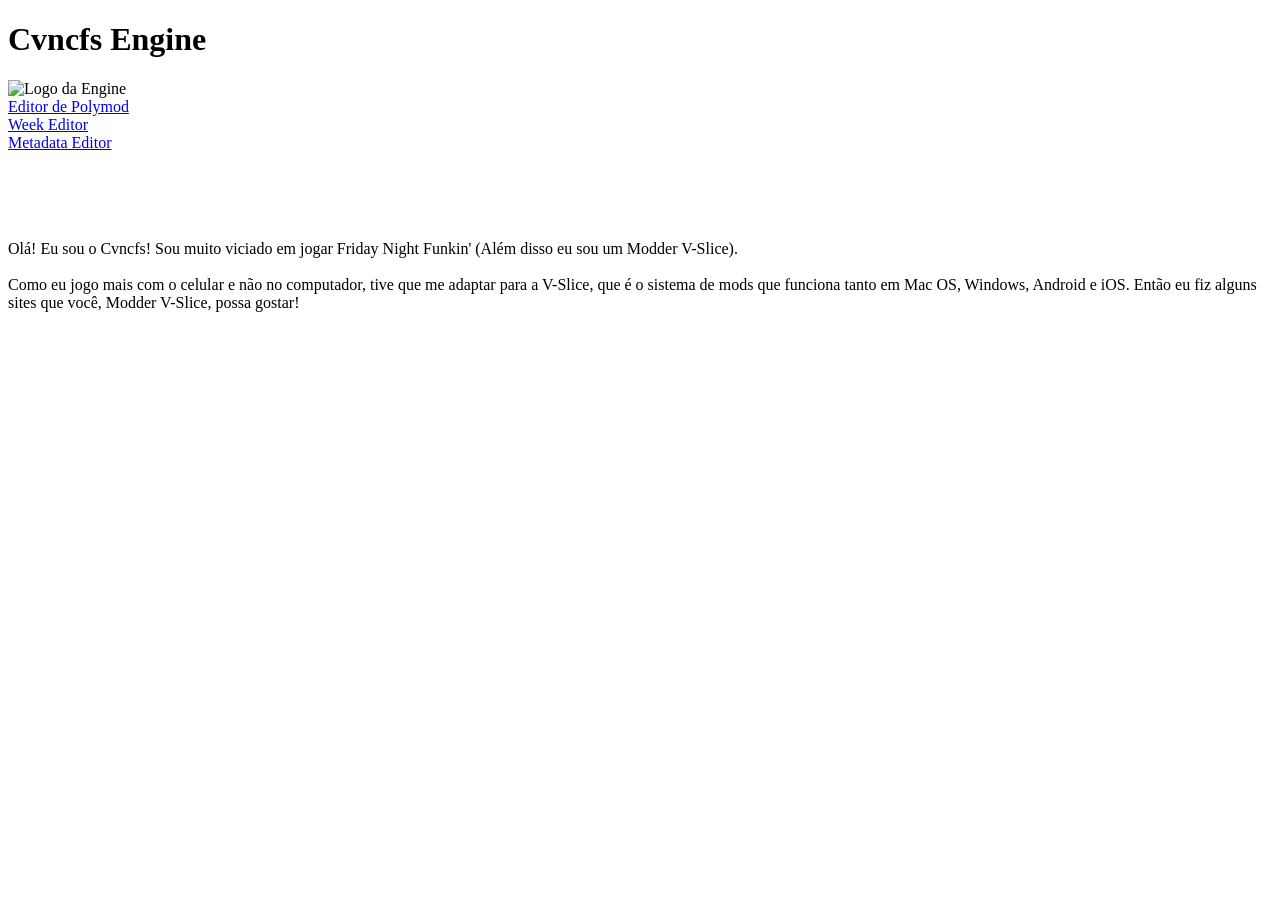
==== index.html @ 799707e8 "Refactor index.html structure and navigation" ====
<!DOCTYPE html>
<html lang="pt-BR">
<head>
    <meta charset="UTF-8">
    <meta name="viewport" content="width=device-width, initial-scale=1.0">
    <title>Cvncfs Engine: Funkin WebKit Tools</title>
    <link rel="icon" href="lib/scripts/images/icon.png">
</head>
<body>
    <h1>Cvncfs Engine</h1>
    <img src="lib/scripts/images/cvncfs-engine.png" alt="Logo da Engine" class="LogoCvncfsEngine">
    <nav class="editores-principal">
        <a href="lib/polymod-editor.html">Editor de Polymod</a><br>
        <a href="lib/week-editor.html">Week Editor</a><br>
        <a href="lib/metadata-editor.html">Metadata Editor</a><br>
    </nav><br><br><br><br>
    <p>Olá! Eu sou o Cvncfs! Sou muito viciado em jogar Friday Night Funkin' (Além disso eu sou um Modder V-Slice).<br><br>Como eu jogo mais com o celular e não no computador, tive que me adaptar para a V-Slice, que é o sistema de mods que funciona tanto em Mac OS, Windows, Android e iOS. Então eu fiz alguns sites que você, Modder V-Slice, possa gostar!</p>
    <link rel="stylesheet" href="lib/scripts/style.css">
</body>
</html>
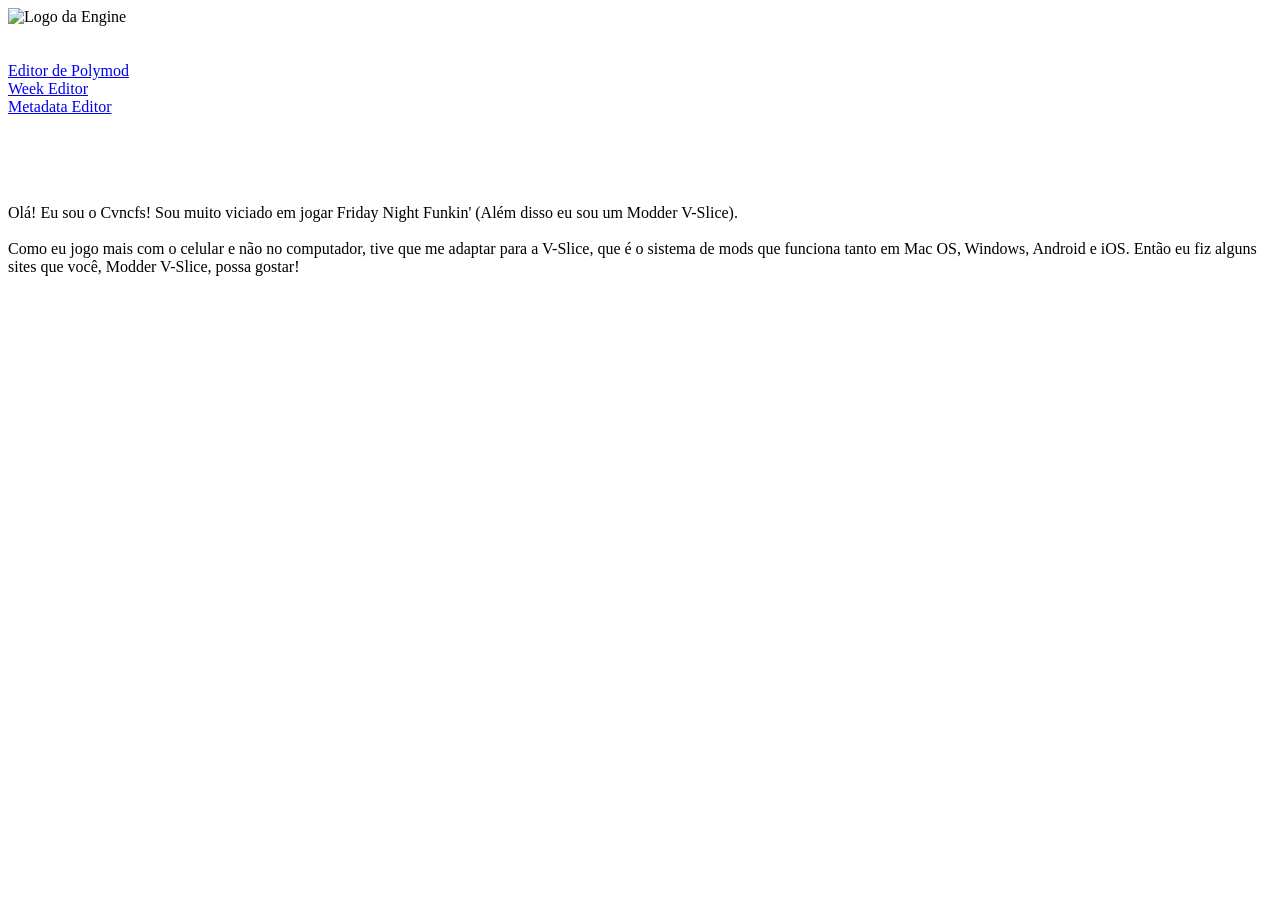
==== commit 5fb93059: "Refactor index.html structure and links" ====
--- a/index.html
+++ b/index.html
@@ -3,16 +3,15 @@
 <head>
     <meta charset="UTF-8">
     <meta name="viewport" content="width=device-width, initial-scale=1.0">
-    <title>Cvncfs Engine: Funkin WebKit Tools</title>
-    <link rel="icon" href="lib/scripts/images/icon.png">
+    <title>Cvncfs Engine: Funkin Webkit Tools</title>
+    <link rel="icon" href="lib/images/icon.png">
 </head>
 <body>
-    <h1>Cvncfs Engine</h1>
-    <img src="lib/scripts/images/cvncfs-engine.png" alt="Logo da Engine" class="LogoCvncfsEngine">
-    <nav class="editores-principal">
-        <a href="lib/polymod-editor.html">Editor de Polymod</a><br>
-        <a href="lib/week-editor.html">Week Editor</a><br>
-        <a href="lib/metadata-editor.html">Metadata Editor</a><br>
+    <img src="lib/images/cvncfs-engine.png" alt="Logo da Engine" class="LogoCvncfsEngine">
+    <nav class="editores-principal"><br><br>
+        <a href="lib/editors/polymod-editor.html">Editor de Polymod</a><br>
+        <a href="lib/editors/week-editor.html">Week Editor</a><br>
+        <a href="lib/editors/metadata-editor.html">Metadata Editor</a><br>
     </nav><br><br><br><br>
     <p>Olá! Eu sou o Cvncfs! Sou muito viciado em jogar Friday Night Funkin' (Além disso eu sou um Modder V-Slice).<br><br>Como eu jogo mais com o celular e não no computador, tive que me adaptar para a V-Slice, que é o sistema de mods que funciona tanto em Mac OS, Windows, Android e iOS. Então eu fiz alguns sites que você, Modder V-Slice, possa gostar!</p>
     <link rel="stylesheet" href="lib/scripts/style.css">
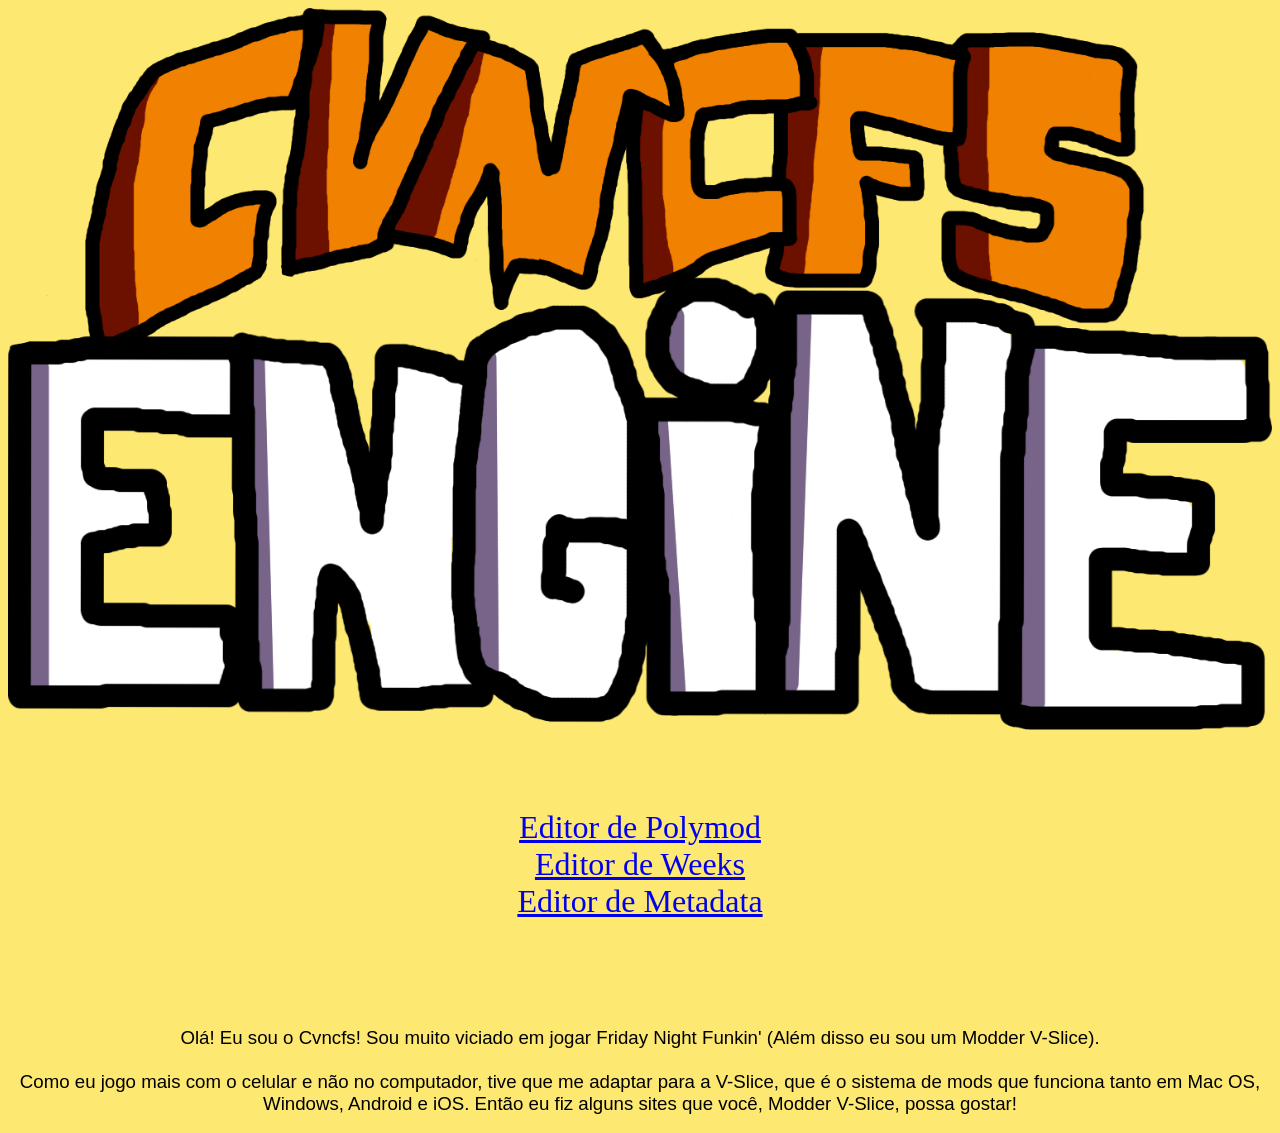
==== commit cd7c68c2: "Update editor links in index.html" ====
--- a/index.html
+++ b/index.html
@@ -10,8 +10,8 @@
     <img src="lib/images/cvncfs-engine.png" alt="Logo da Engine" class="LogoCvncfsEngine">
     <nav class="editores-principal"><br><br>
         <a href="lib/editors/polymod-editor.html">Editor de Polymod</a><br>
-        <a href="lib/editors/week-editor.html">Week Editor</a><br>
-        <a href="lib/editors/metadata-editor.html">Metadata Editor</a><br>
+        <a href="lib/editors/week-editor.html">Editor de Weeks</a><br>
+        <a href="lib/editors/metadata-editor.html">Editor de Metadata</a><br>
     </nav><br><br><br><br>
     <p>Olá! Eu sou o Cvncfs! Sou muito viciado em jogar Friday Night Funkin' (Além disso eu sou um Modder V-Slice).<br><br>Como eu jogo mais com o celular e não no computador, tive que me adaptar para a V-Slice, que é o sistema de mods que funciona tanto em Mac OS, Windows, Android e iOS. Então eu fiz alguns sites que você, Modder V-Slice, possa gostar!</p>
     <link rel="stylesheet" href="lib/scripts/style.css">
--- a/lib/scripts/style.css
+++ b/lib/scripts/style.css
@@ -0,0 +1,54 @@
+@font-face {
+  font-family: 'VCR OSD MONO';
+  src: url('../fonts/VCR_OSD_MONO_1.001.ttf') format('truetype');
+}
+
+body {
+    font-size: 14pt;
+    font-family: "VCR OSD MONO", Arial, Helvetica, sans-serif;
+    background-color: #FDE871;
+    text-align: center;
+}
+.LogoCvncfsEngine {
+    width: 100%;
+}
+.image-editor-SVG {
+    width: 85%;
+}
+.image-version {
+    width: 50%
+}
+.img-rating {
+    width: 70%;
+}
+@media (max-width: 768px) {
+    .AlertMobile {
+        display: none
+    }
+}
+.editores-principal {
+    font: 24pt "VCR OSD MONO";
+}
+input[type="text"], input[type="number"] {
+    width: 85%; height: 40px; font: 14pt "VCR OSD MONO"; border-radius: 25px; padding-left: 15px; padding-top: 5px;
+}
+input[type="range"] {
+    width: 85%;
+}
+input[type="color"] {
+  /* Remove a borda padrão e o fundo cinza chato */
+  -webkit-appearance: none;
+  -moz-appearance: none;
+  appearance: none;
+  
+  width: 100px;
+  height: 50px;
+  background-color: transparent;
+  border: none;
+}
+select {
+    width: 85%; height: 40px; font-size: 12pt; border-radius: 25px; padding-left: 15px; padding-top: 5px;
+}
+button {
+    font: 20pt "VCR OSD MONO"; padding: 30px;
+}
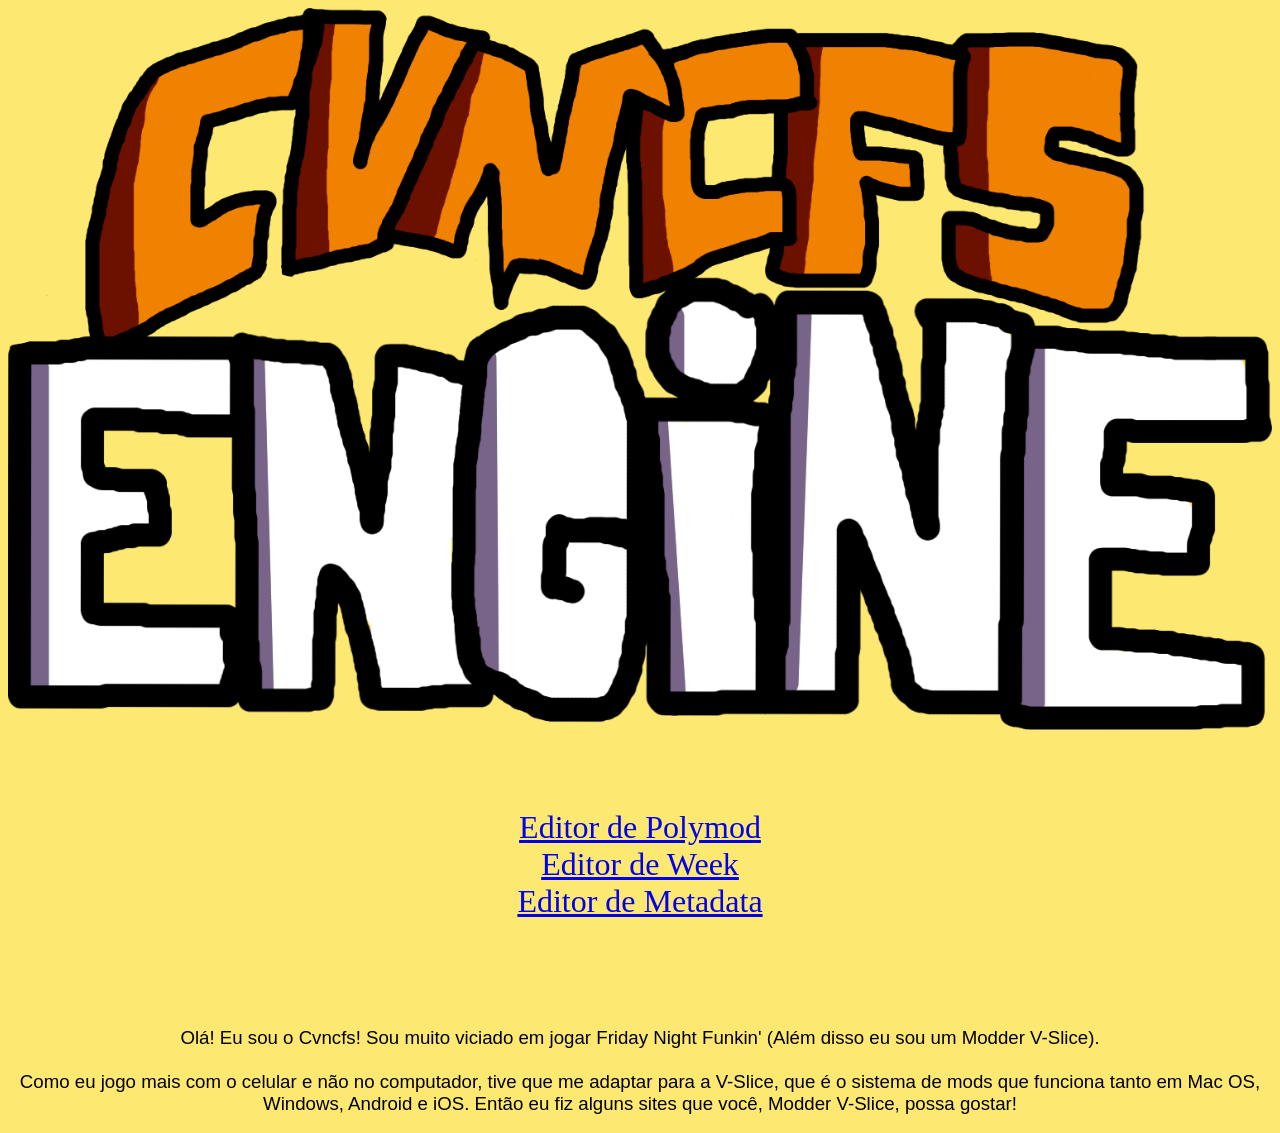
==== commit 81c33499: "Update index.html" ====
--- a/index.html
+++ b/index.html
@@ -10,7 +10,7 @@
     <img src="lib/images/cvncfs-engine.png" alt="Logo da Engine" class="LogoCvncfsEngine">
     <nav class="editores-principal"><br><br>
         <a href="lib/editors/polymod-editor.html">Editor de Polymod</a><br>
-        <a href="lib/editors/week-editor.html">Editor de Weeks</a><br>
+        <a href="lib/editors/week-editor.html">Editor de Week</a><br>
         <a href="lib/editors/metadata-editor.html">Editor de Metadata</a><br>
     </nav><br><br><br><br>
     <p>Olá! Eu sou o Cvncfs! Sou muito viciado em jogar Friday Night Funkin' (Além disso eu sou um Modder V-Slice).<br><br>Como eu jogo mais com o celular e não no computador, tive que me adaptar para a V-Slice, que é o sistema de mods que funciona tanto em Mac OS, Windows, Android e iOS. Então eu fiz alguns sites que você, Modder V-Slice, possa gostar!</p>
